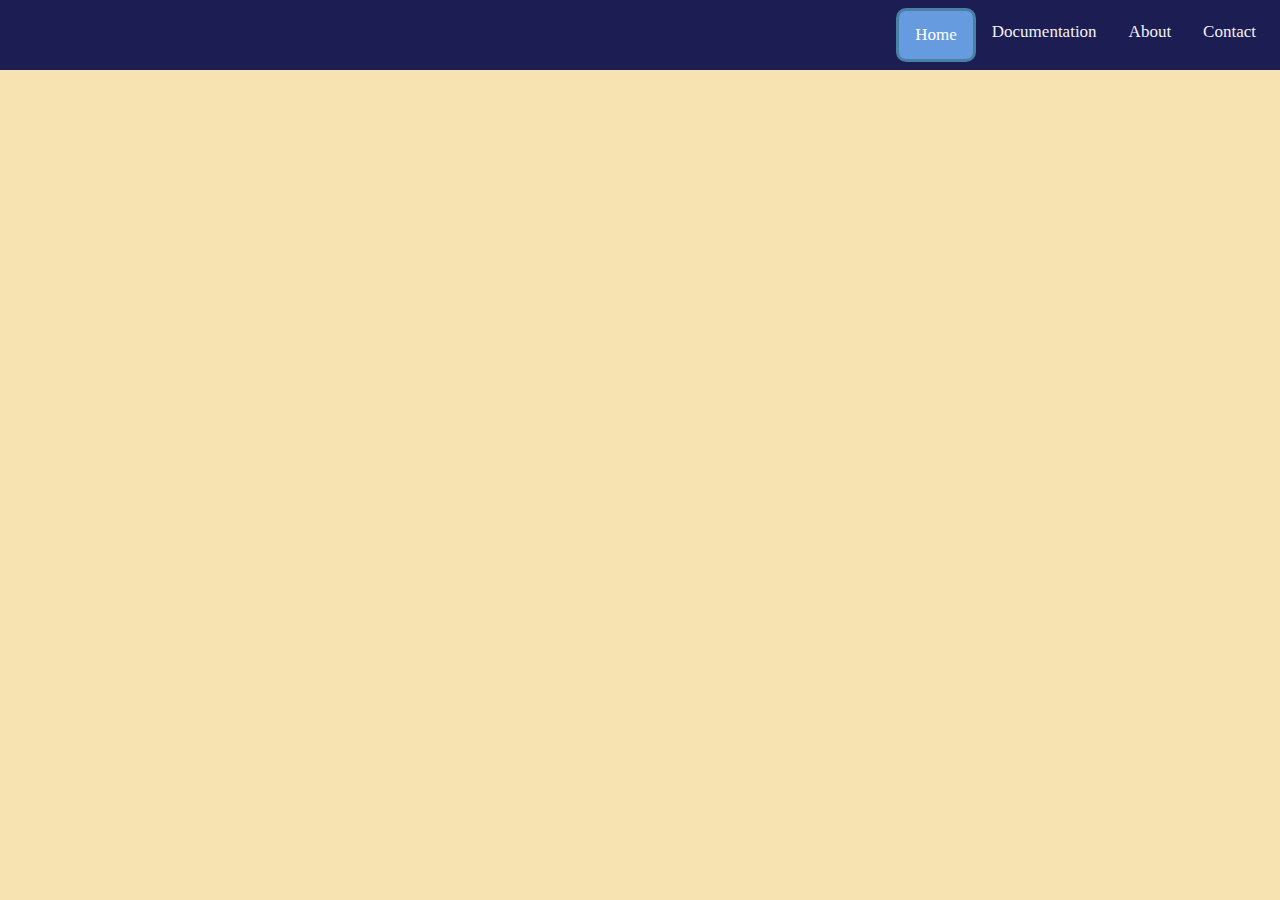
==== about.html @ e9710925 "Create about.html" ====
<!DOCTYPE html>
<html>

<head>
	<meta charset="utf-8">
	<meta name="viewport" content="width=device-width">
	<title>Your eRaksha Guide</title>
	<link href="style.css" rel="stylesheet" type="text/css" />
</head>

<body id="bg">
	<div id="topnav" style="padding: 8px;">
		<a href="contact.html">Contact</a>
		<a href="about.html">About</a>
		<a href="doc.html">Documentation</a>
		<a class="active" href="#intro">Home</a>
	</div>


</body>

</html>
---- style.css ----
/* Add a black background color to the top navigation */
#topnav {
  background-color: #1c1d52;
  overflow: hidden;
  text-align: right;
  
}

/* Style the links inside the navigation bar */
#topnav a {
  float: right;
  color: #f2f2f2;
  text-align: right;
  padding: 14px 16px;
  text-decoration: none;
  font-size: 17px;
}

/* Change the color of links on hover */
#topnav a:hover {
  background-color: #A09DFF;
  color: black;
  text-align: left;
  border-top: 3px solid #3059BC;
  border-radius: 5px;
  transition: 0.15s;
}

/* Add a color to the active/current link */
#topnav a.active {
  background-color: #669cdf;
  color: white;
  text-align: left;
  border: 3px solid #4981A6;
  border-radius: 10px
}
#bg {
  margin:0px;
  background-color: #f7e2b1;
  text-align: left;
}

article {
  margin: 10px;
}

h1 {
  font-size: 30px;
}

.footer {
  background-color: #F1F1F1;
  text-align: center;
  padding: 10px;
}
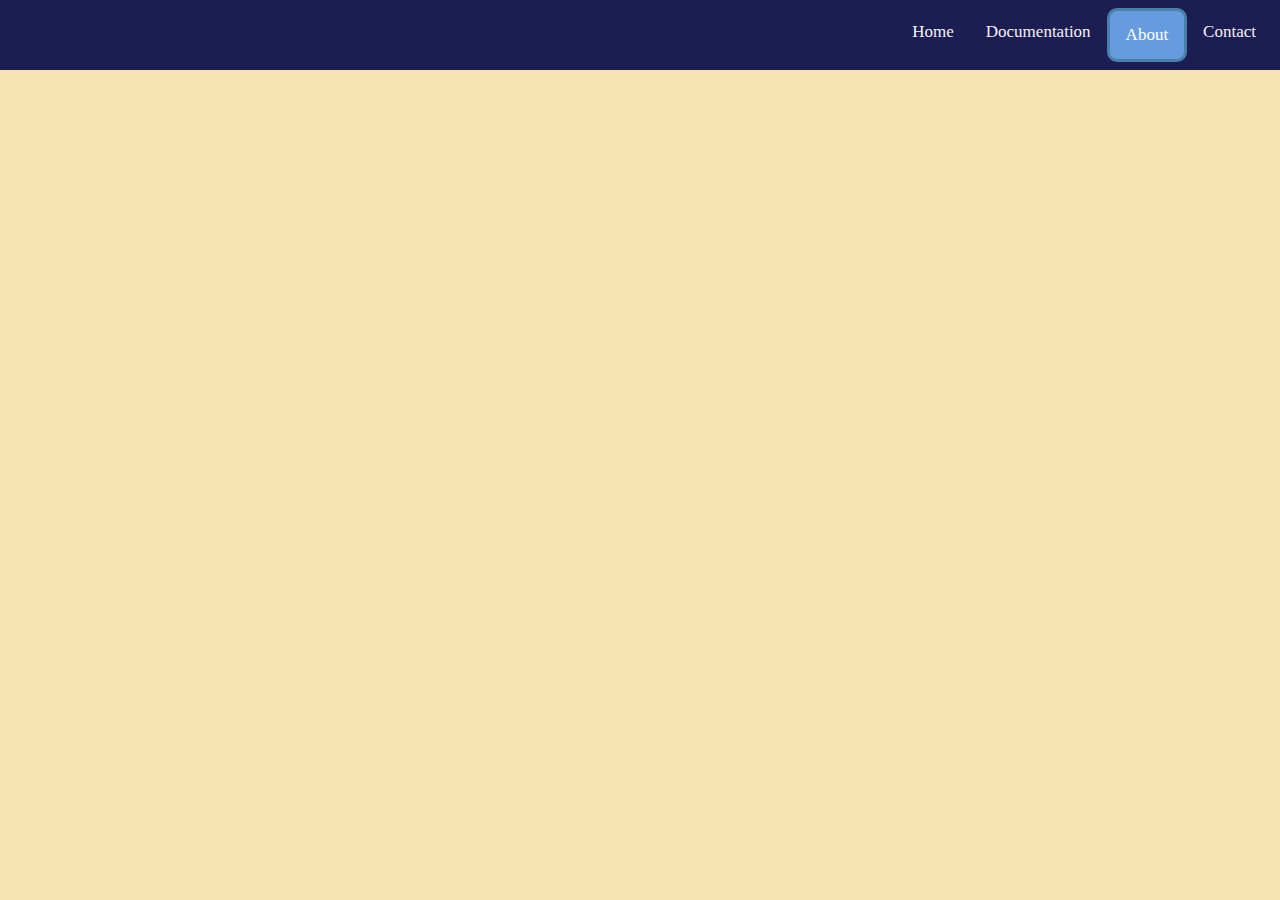
==== commit 4b81d48c: "Update about.html" ====
--- a/about.html
+++ b/about.html
@@ -11,9 +11,9 @@
 <body id="bg">
 	<div id="topnav" style="padding: 8px;">
 		<a href="contact.html">Contact</a>
-		<a href="about.html">About</a>
+		<a class="active" href="about.html">About</a>
 		<a href="doc.html">Documentation</a>
-		<a class="active" href="#intro">Home</a>
+		<a href="index.html">Home</a>
 	</div>
 
 
